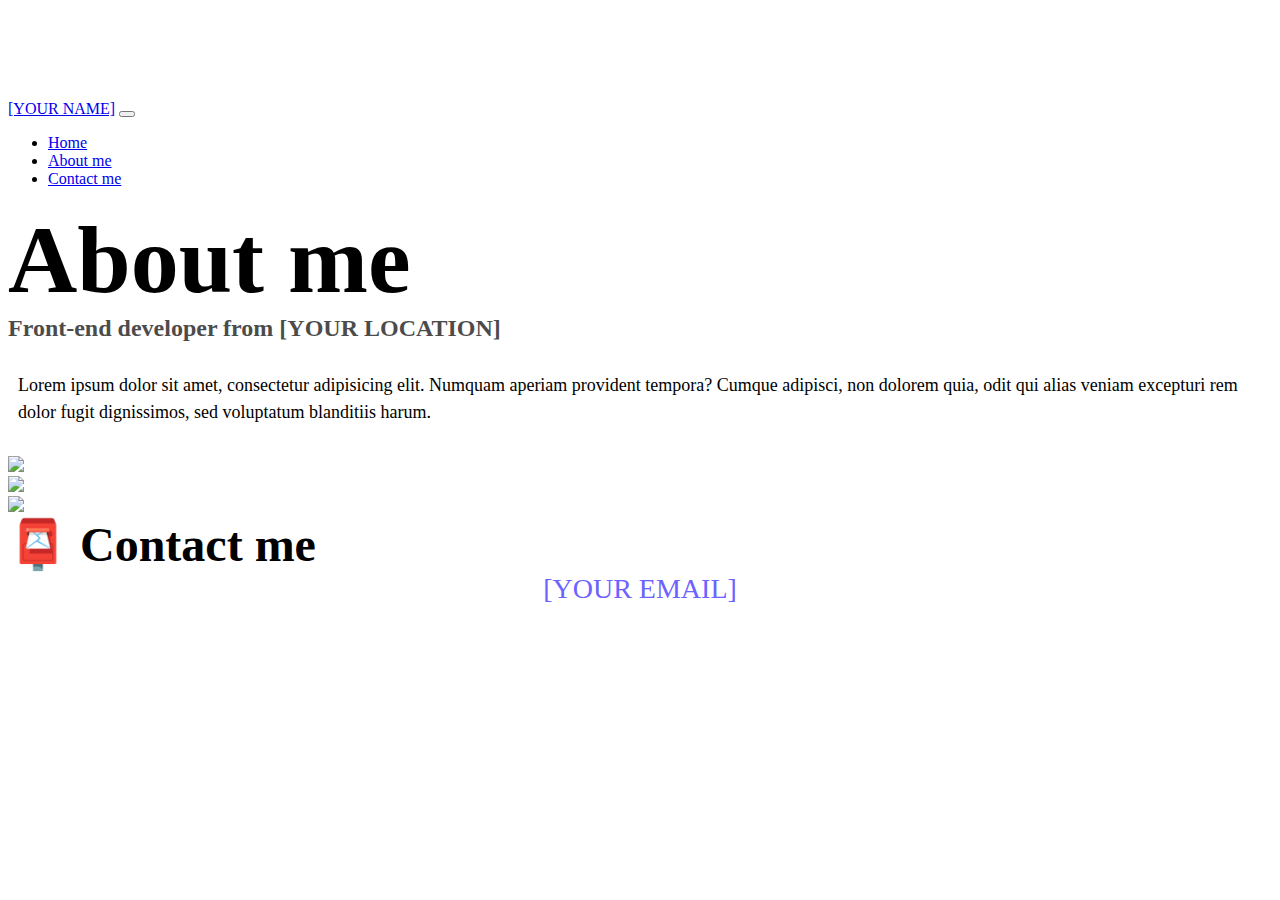
==== about.html @ cd4fe03f "added html and css" ====
<!DOCTYPE html>
<html lang="en">

<head>
    <meta charset="UTF-8" />
    <meta http-equiv="X-UA-Compatible" content="IE=edge" />
    <meta name="viewport" content="width=device-width, initial-scale=1.0" />
    <link href="https://cdn.jsdelivr.net/npm/bootstrap@5.0.0-beta2/dist/css/bootstrap.min.css" rel="stylesheet"
        integrity="sha384-BmbxuPwQa2lc/FVzBcNJ7UAyJxM6wuqIj61tLrc4wSX0szH/Ev+nYRRuWlolflfl" crossorigin="anonymous" />
    <script src="https://cdn.jsdelivr.net/npm/bootstrap@5.0.0-beta2/dist/js/bootstrap.bundle.min.js"
        integrity="sha384-b5kHyXgcpbZJO/tY9Ul7kGkf1S0CWuKcCD38l8YkeH8z8QjE0GmW1gYU5S9FOnJ0"
        crossorigin="anonymous"></script>
    <link rel="stylesheet" href="style.css" />
    <title>About [YOUR NAME]</title>
</head>

<body>
    <nav class="navbar navbar-expand-lg navbar-light bg-light fixed-top">
        <div class="container">
            <a class="navbar-brand" href="index.html">[YOUR NAME]</a>
            <button class="navbar-toggler" type="button" data-bs-toggle="collapse" data-bs-target="#navbarNav"
                aria-controls="navbarNav" aria-expanded="false" aria-label="Toggle navigation">
                <span class="navbar-toggler-icon"></span>
            </button>
            <div class="collapse navbar-collapse" id="navbarNav">
                <ul class="navbar-nav">
                    <li class="nav-item">
                        <a class="nav-link" aria-current="page" href="index.html">Home</a>
                    </li>
                    <li class="nav-item">
                        <a class="nav-link active" href="about.html">About me</a>
                    </li>
                    <li class="nav-item">
                        <a class="nav-link" href="about.html#contact">Contact me</a>
                    </li>
                </ul>
            </div>
        </div>
    </nav>
    <h1 class="text-center">About me</h1>
    <h3 class="text-center">Front-end developer from [YOUR LOCATION]</h3>
    <div class="about-paragraphs text-center">
        <p>
            Lorem ipsum dolor sit amet, consectetur adipisicing elit. Numquam
            aperiam provident tempora? Cumque adipisci, non dolorem quia, odit qui
            alias veniam excepturi rem dolor fugit dignissimos, sed voluptatum
            blanditiis harum.
        </p>
    </div>
    <div class="container">
        <div class="row">
            <div class="col-sm-4">
                <img src="images/yoga.png" class="img-fluid p-2 shadow rounded" />
            </div>
            <div class="col-sm-4">
                <img src="images/weather.png" class="img-fluid p-2 shadow rounded" />
            </div>
            <div class="col-sm-4">
                <img src="images/yogurt.png" class="img-fluid p-2 shadow rounded" />
            </div>
        </div>
    </div>
    <div id="contact" class="mt-5">
        <h2 class="text-center">📮 Contact me</h2>
        <a href="mailto:[YOUR EMAIL]" class="email-link"> [YOUR EMAIL] </a>
    </div>
</body>

</html>
---- style.css ----
:root {
    --primary-color: #6c63ff;
    --secondary-color: #f5f2fe;
    --box-shadow: 0 5px 10px rgba(0, 0, 0, 0.3);
}

body {
    margin-top: 100px;
}

h1,
h2,
h3 {
    margin: 0;
}

h1 {
    font-size: 96px;
}

h2 {
    font-size: 48px;
}

h3 {
    font-size: 24px;
    opacity: 0.7;
}

p {
    font-size: 18px;
    line-height: 1.5;
}

.navigation-links {
    display: flex;
    margin-top: 40px;
    justify-content: center;
}

.navigation-links a {
    margin: 20px;
}

.primary-link {
    border-radius: 4px;
    padding: 20px 15px;
    text-decoration: none;
    text-transform: capitalize;
    background: var(--primary-color);
    box-shadow: var(--box-shadow);
    color: white;
}

.secondary-link {
    border-radius: 4px;
    padding: 20px 15px;
    text-decoration: none;
    text-transform: capitalize;
    color: var(--primary-color);
    border: 1px solid var(--primary-color);
}

.homepage-link {
    color: var(--primary-color);
    text-align: center;
    display: block;
}

.about-paragraphs {
    margin: 30px 0;
}

.about-paragraphs p {
    margin: 10px;
}

.email-link {
    display: flex;
    justify-content: center;
    color: var(--primary-color);
    font-size: 28px;
    text-decoration: none;
}

.email-link:hover {
    text-decoration: underline;
}
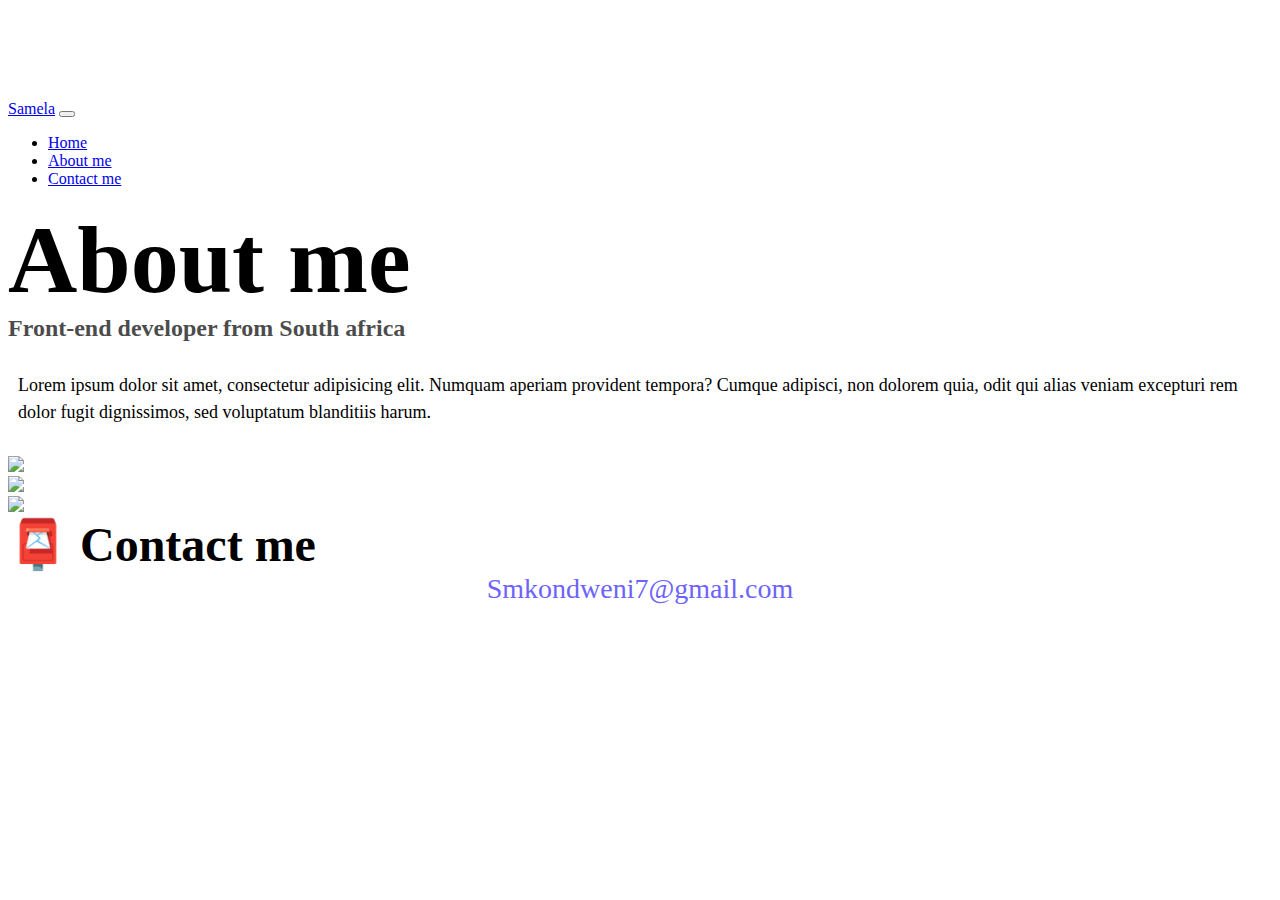
==== commit dbf29c29: "updated html" ====
--- a/about.html
+++ b/about.html
@@ -11,13 +11,13 @@
         integrity="sha384-b5kHyXgcpbZJO/tY9Ul7kGkf1S0CWuKcCD38l8YkeH8z8QjE0GmW1gYU5S9FOnJ0"
         crossorigin="anonymous"></script>
     <link rel="stylesheet" href="style.css" />
-    <title>About [YOUR NAME]</title>
+    <title>About Samela</title>
 </head>
 
 <body>
     <nav class="navbar navbar-expand-lg navbar-light bg-light fixed-top">
         <div class="container">
-            <a class="navbar-brand" href="index.html">[YOUR NAME]</a>
+            <a class="navbar-brand" href="index.html">Samela</a>
             <button class="navbar-toggler" type="button" data-bs-toggle="collapse" data-bs-target="#navbarNav"
                 aria-controls="navbarNav" aria-expanded="false" aria-label="Toggle navigation">
                 <span class="navbar-toggler-icon"></span>
@@ -38,7 +38,7 @@
         </div>
     </nav>
     <h1 class="text-center">About me</h1>
-    <h3 class="text-center">Front-end developer from [YOUR LOCATION]</h3>
+    <h3 class="text-center">Front-end developer from South africa</h3>
     <div class="about-paragraphs text-center">
         <p>
             Lorem ipsum dolor sit amet, consectetur adipisicing elit. Numquam
@@ -62,7 +62,7 @@
     </div>
     <div id="contact" class="mt-5">
         <h2 class="text-center">📮 Contact me</h2>
-        <a href="mailto:[YOUR EMAIL]" class="email-link"> [YOUR EMAIL] </a>
+        <a href="mailto:smkondweni7@gmail.com" class="email-link"> Smkondweni7@gmail.com </a>
     </div>
 </body>
 
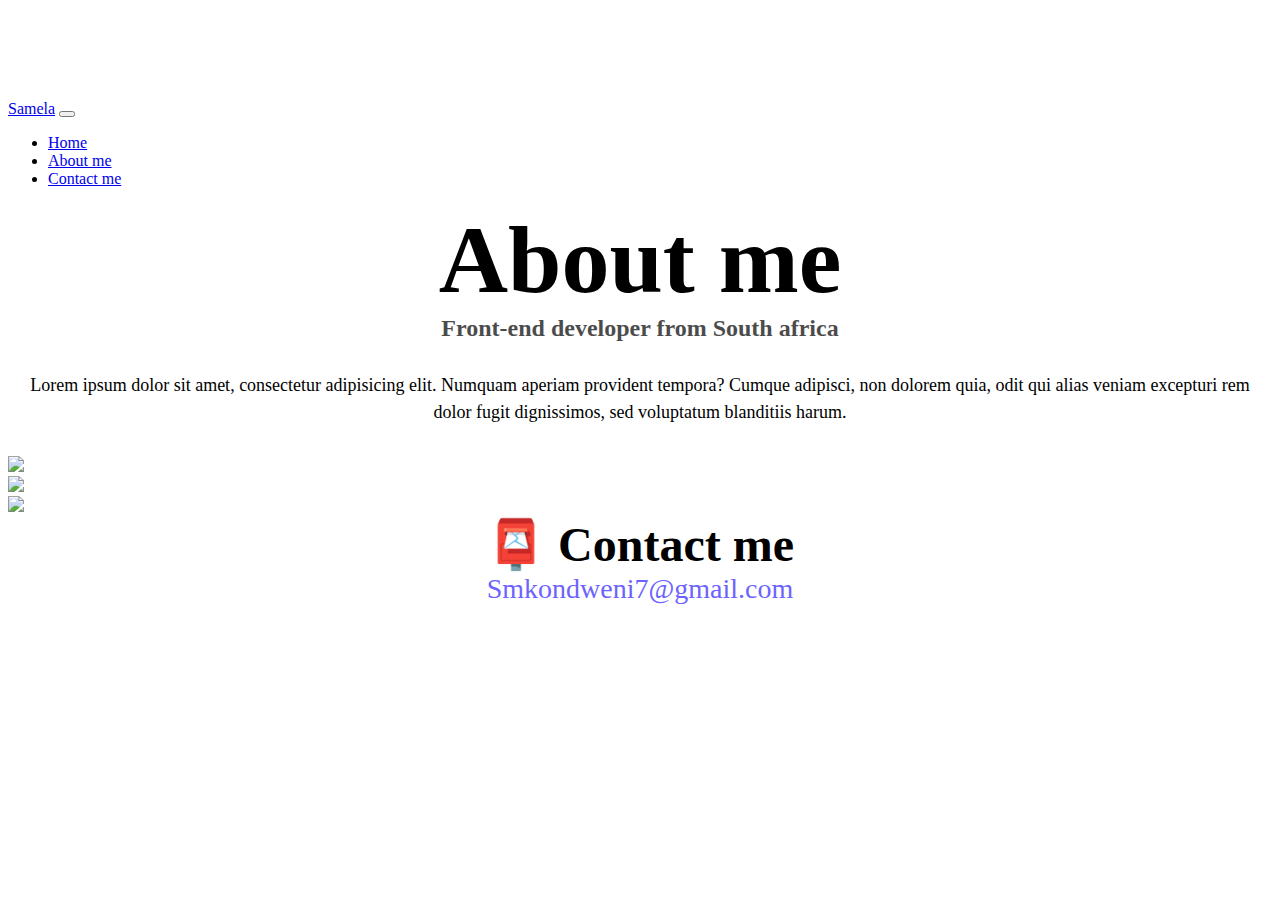
==== commit e19f1507: "changed about in html" ====
--- a/about.html
+++ b/about.html
@@ -11,7 +11,7 @@
         integrity="sha384-b5kHyXgcpbZJO/tY9Ul7kGkf1S0CWuKcCD38l8YkeH8z8QjE0GmW1gYU5S9FOnJ0"
         crossorigin="anonymous"></script>
     <link rel="stylesheet" href="style.css" />
-    <title>About Samela</title>
+    <title>About Samela Mkondweni</title>
 </head>
 
 <body>
--- a/style.css
+++ b/style.css
@@ -85,4 +85,25 @@
 
 .email-link:hover {
     text-decoration: underline;
+}
+.text-center{
+    text-align: center !important;
+}
+@media (max-width:576px){
+    h2{
+    font-size: 28px;
+    text-align: center;
+}
+}
+@media (max-width:576px){
+    p{
+        text-align: center;
+    }
+}
+@media (max-width:576px){
+    .project-link{
+        display:block;
+        text-align: center;
+        margin:0 20px;
+    }
 }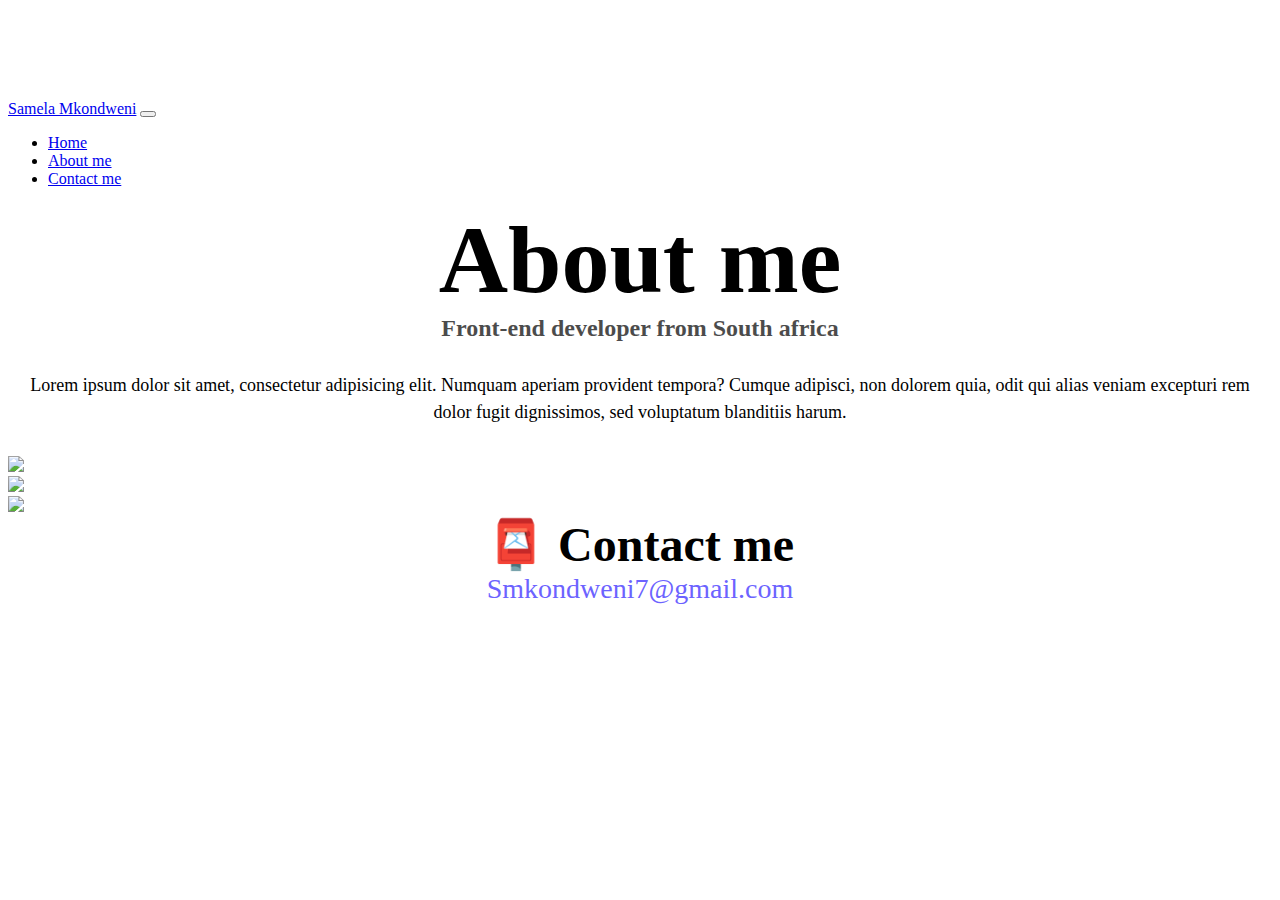
==== commit 068b7b42: "updated about in html" ====
--- a/about.html
+++ b/about.html
@@ -17,7 +17,7 @@
 <body>
     <nav class="navbar navbar-expand-lg navbar-light bg-light fixed-top">
         <div class="container">
-            <a class="navbar-brand" href="index.html">Samela</a>
+            <a class="navbar-brand" href="index.html">Samela Mkondweni</a>
             <button class="navbar-toggler" type="button" data-bs-toggle="collapse" data-bs-target="#navbarNav"
                 aria-controls="navbarNav" aria-expanded="false" aria-label="Toggle navigation">
                 <span class="navbar-toggler-icon"></span>
